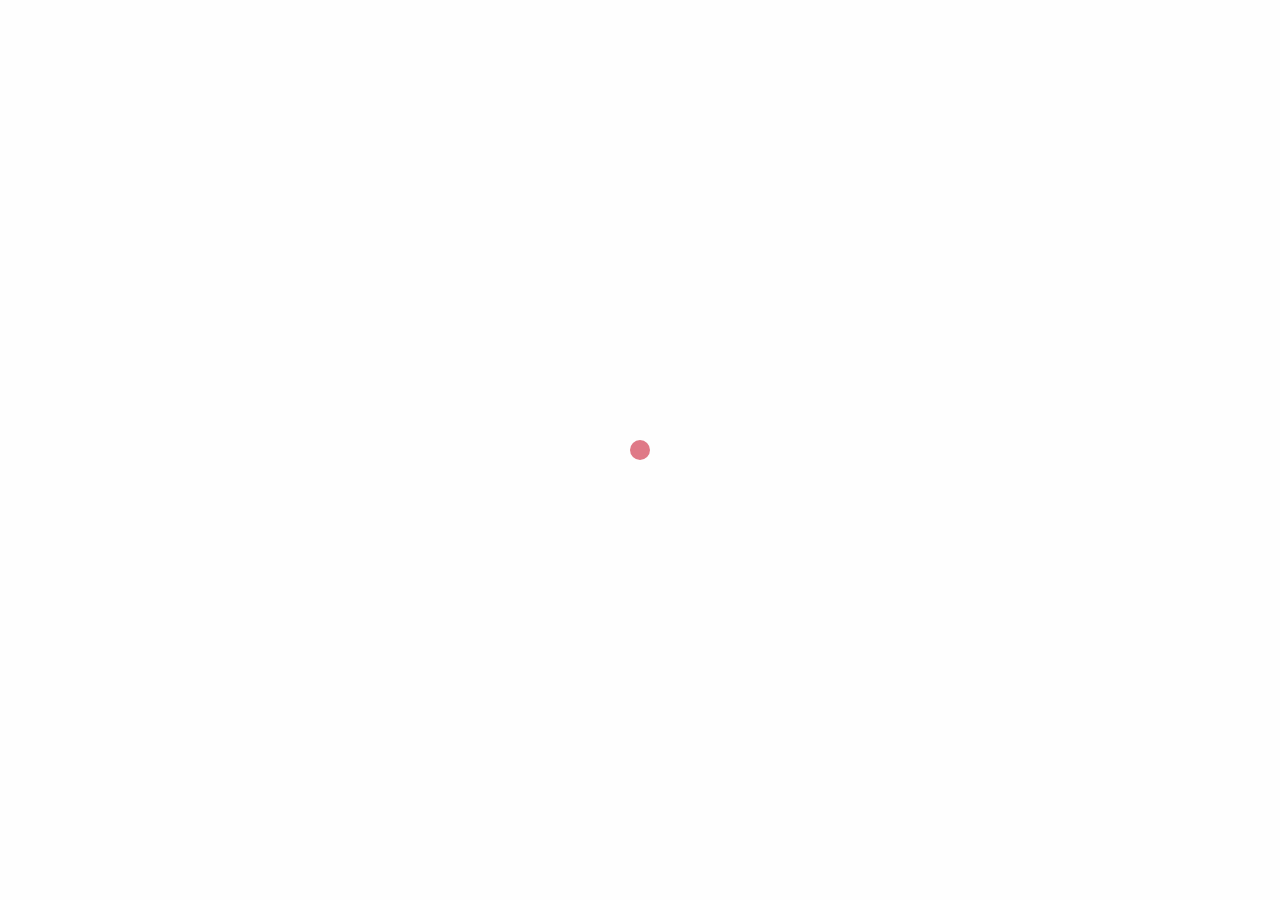
==== step1/index.html @ b84599f2 "first commit" ====
<html>
    <head>
        <meta charset="utf-8" />
        <title>Title</title>
        <link rel="stylesheet" href="css/base.css" />
    </head>

    <body>
        <canvas id="tela"></canvas>
    </body>

    <script src="../js/color.js"></script>
    <script src="../js/point.js"></script>
    <script src="../js/node.js"></script>
    <script src="../js/native.js"></script>
    <script src="../js/canvas.js"></script>
    <script src="js/base.js"></script>
</html>
---- step1/css/base.css ----
* {
    padding: 0px;
    margin: 0px;
}

html {
    width: 100%;
    height: 100%;
}

body {
    width: 100%;
    height: 100%;
    background-color: #fefefe;
}

#tela {
    position: fixed;
    top: 0px;
    left: 0px;
}
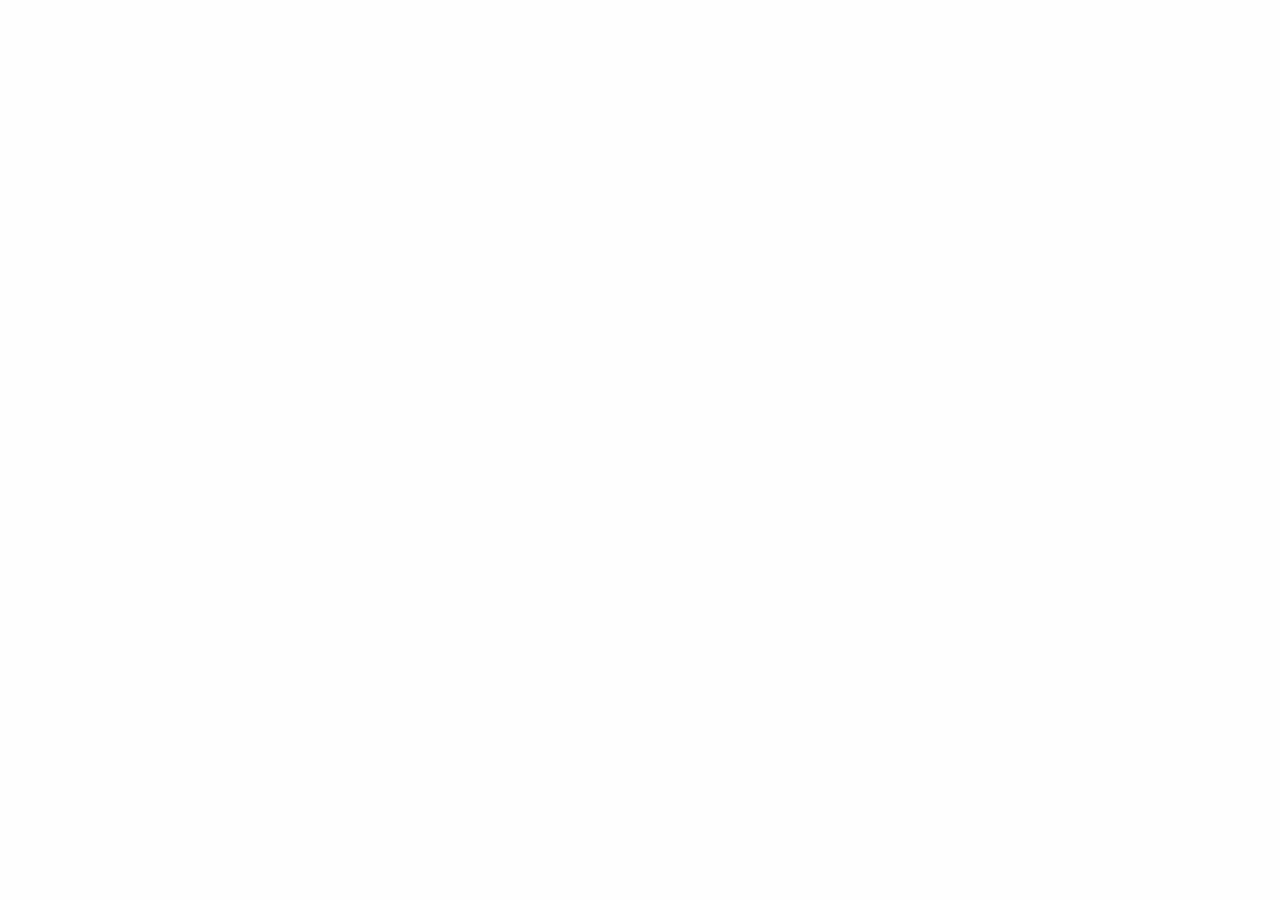
==== commit bd921be7: "add steps definition" ====
--- a/step1/index.html
+++ b/step1/index.html
@@ -1,7 +1,7 @@
 <html>
     <head>
         <meta charset="utf-8" />
-        <title>Title</title>
+        <title>SoCraTes 2026 GenArt</title>
         <link rel="stylesheet" href="css/base.css" />
     </head>
 
